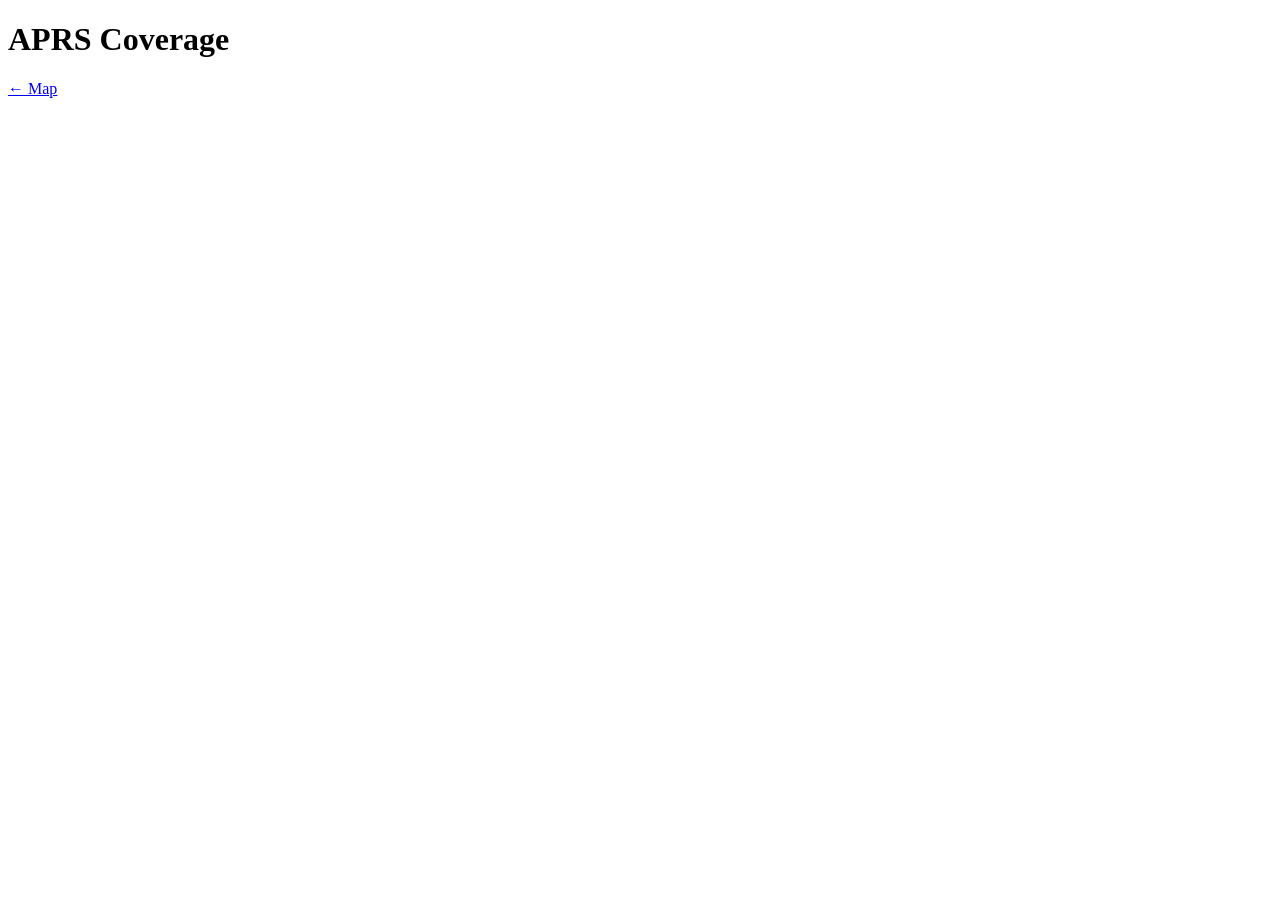
==== static/admin.html @ 84d8df62 "Admin: Feeds tab, shorter node-config and reject lists, 60 s node-config timeout - Move the APRS-IS " ====
<!doctype html>
<html lang="en">
<head>
  <meta charset="utf-8">
  <meta name="viewport" content="width=device-width, initial-scale=1">
  <meta name="robots" content="noindex">
  <title>APRS Coverage Account</title>
  <link rel="stylesheet" href="static/style.css">
</head>
<body>
<main class="admin">
  <header>
    <h1>APRS Coverage</h1>
    <span class="head-user"><a href="./">← Map</a> <span id="whoami" class="muted small"></span>
      <button id="logout" class="btn secondary" hidden>Log out</button></span>
  </header>

  <section id="login-card" class="card narrow" hidden>
    <h2>Log in</h2>
    <form id="login-form">
      <label class="field">Username <input type="text" id="username" autocomplete="username" autocapitalize="off"
        spellcheck="false" required></label>
      <label class="field">Password <input type="password" id="password" autocomplete="current-password" required></label>
      <button class="btn">Log in</button> <span id="login-err" class="error"></span>
    </form>
    <p class="muted">Run an igate, digipeater or tracker in the area? <a href="#join">Create an account</a>
      to add it to the map. An admin reviews each sign-up first.</p>
  </section>

  <section id="join-card" class="card" hidden>
    <h2>Create an account</h2>
    <p class="muted small">Tell us about yourself and the devices you run. Nothing appears on the map until an admin
      approves it. Meanwhile you can log in to check on it or fix anything.</p>
    <form id="join-form">
      <h3>You</h3>
      <div class="grid-form">
        <label class="field">Username <input type="text" id="j-username" autocomplete="username" autocapitalize="off"
          spellcheck="false" required minlength="3" maxlength="32" pattern="[A-Za-z0-9_.\-]+"
          title="3 to 32 letters, digits, dots, dashes or underscores"></label>
        <label class="field">Password (10+ characters) <input type="password" id="j-password" autocomplete="new-password"
          minlength="10" required></label>
        <label class="field">Your callsign <input type="text" id="j-callsign" autocapitalize="characters"
          spellcheck="false" maxlength="7" required placeholder="K7ABC (no SSID)"></label>
        <label class="field">Name <span class="muted small">(optional)</span>
          <input type="text" id="j-name" autocomplete="name" maxlength="80"></label>
        <label class="field">Email <span class="muted small">(optional)</span>
          <input type="email" id="j-email" autocomplete="email" maxlength="120"
            title="Only so the admin can reach you. Nothing is emailed."></label>
      </div>
      <label class="hp" aria-hidden="true">Website <input type="text" id="j-website" tabindex="-1" autocomplete="off"></label>
      <h3>Your devices</h3>
      <div id="j-devices"></div>
      <button type="button" class="btn secondary" id="j-add">Add another device</button>
      <div class="form-end"><button class="btn">Submit for approval</button> <span id="join-err" class="error"></span></div>
    </form>
    <p class="muted small">Already have an account? <a href="#login">Log in</a></p>
  </section>

  <div id="app" hidden>
    <p id="pending-banner" class="banner" hidden>Your account is waiting for an admin to approve it. Until then you
      can change or add devices on the My devices tab.</p>
    <nav class="tabs admin-tabs" role="tablist">
      <button class="tab" role="tab" data-tab="stations" data-for="admin">Stations</button>
      <button class="tab" role="tab" data-tab="feeds" data-for="admin">Feeds</button>
      <button class="tab" role="tab" data-tab="approvals" data-for="admin">Approvals <span id="appr-count" class="badge" hidden></span></button>
      <button class="tab" role="tab" data-tab="users" data-for="admin">Users</button>
      <button class="tab" role="tab" data-tab="mine" data-for="owner">My devices</button>
      <button class="tab" role="tab" data-tab="nodecfg" data-for="config">Node config</button>
      <button class="tab" role="tab" data-tab="logs" data-for="admin">Logs</button>
      <button class="tab" role="tab" data-tab="account">Account</button>
    </nav>

    <div data-pane="feeds" hidden>
    <section class="card">
      <h2>APRS-IS feed</h2>
      <dl class="kv" id="status"></dl>
    </section>

    <section class="card">
      <h2>Feed servers</h2>
      <form id="feeds-form">
        <h3>Coverage feed</h3>
        <div class="grid-form">
          <label class="field">Server <input type="text" id="f-server" autocomplete="off" spellcheck="false"></label>
          <label class="field">Port <input type="number" id="f-port" min="1" max="65535"></label>
        </div>
        <p class="muted small">Filtered APRS-IS port for your registered stations. Leave blank for the
          defaults from <code>.env</code>. If your igates connect to your own aprsc, point this at it too
          (its normal filtered port, usually 14580), so both feeds see the same packets.</p>
        <h3>Duplicates feed</h3>
        <label class="check"><input type="checkbox" id="f-dupe"> Connect to an aprsc duplicates feed</label>
        <div class="grid-form">
          <label class="field">Server <input type="text" id="f-dserver" autocomplete="off" spellcheck="false"
            placeholder="e.g. aprs.example.org"></label>
          <label class="field">Port <input type="number" id="f-dport" min="1" max="65535" placeholder="e.g. 14501"></label>
          <label class="field">Login <input type="text" id="f-dlogin" autocomplete="off" autocapitalize="characters"
            spellcheck="false" maxlength="9" placeholder="e.g. K7ABC-DF"></label>
        </div>
        <p class="muted small">APRS-IS passes on only the first copy of a packet. When several igates gate
          the same packet, aprsc drops the later copies, and its duplicates feed (a <code>dupefeed</code>
          listener in <code>aprsc.conf</code>) sends those copies out. With your igates connected to your own aprsc, this
          shows every igate and digi that heard a packet, not only the first one. Copies of one packet count
          once in packet totals, and once for each station that heard it. Read-only (passcode -1), no filter.
          Use a login different from the coverage feed's.</p>
        <button class="btn">Save and reconnect</button> <span id="feeds-msg"></span>
      </form>
    </section>

    <section class="card">
      <h2>Rejected packets (data quality)</h2>
      <p class="muted small">Packets from registered mobiles that were dropped: not over RF, ambiguous or bad positions, impossible jumps, duplicates. Shows the newest 10; rejects are kept for 2 days (all of them are on the Logs tab).</p>
      <div class="table-wrap"><table>
        <thead><tr><th>Time</th><th>Source</th><th>Reason</th><th>Raw</th></tr></thead>
        <tbody id="rejects"></tbody>
      </table></div>
    </section>
    </div>

    <div data-pane="stations" hidden>

    <section class="card">
      <h2 id="form-title">Register a station</h2>
      <form id="station-form">
        <input type="hidden" id="s-id">
        <div class="grid-form">
          <label class="field">Callsign <input type="text" id="s-callsign" required placeholder="K7ABC-9, K7ABC* or K7SWI:CAR01"></label>
          <label class="field">Type
            <select id="s-kind">
              <option value="mobile">Mobile</option>
              <option value="igate">Igate</option>
              <option value="digi">Digipeater</option>
              <option value="digi_igate">Digi + igate</option>
            </select>
          </label>
          <label class="field">Label <input type="text" id="s-label" placeholder="e.g. Shafer Butte"></label>
          <label class="field inline">Map color <input type="color" id="s-color" value="#2f81f7"></label>
          <label class="field infra-only">Latitude <input type="number" step="any" id="s-lat" placeholder="auto from beacon"></label>
          <label class="field infra-only">Longitude <input type="number" step="any" id="s-lon" placeholder="auto from beacon"></label>
          <label class="field">Owner <select id="s-owner"></select></label>
        </div>
        <label class="check"><input type="checkbox" id="s-usecolor"> Use a fixed color (otherwise one is assigned)</label>
        <label class="check"><input type="checkbox" id="s-active" checked> Active (included in the APRS-IS filter)</label>
        <label class="field">Notes <input type="text" id="s-notes"></label>
        <p class="muted small" id="kind-help"></p>
        <button class="btn" id="s-save">Add station</button>
        <button type="button" class="btn secondary" id="s-cancel" hidden>Cancel edit</button>
        <span id="form-msg"></span>
      </form>
    </section>

    <section class="card">
      <h2>Igates and digipeaters</h2>
      <div class="table-wrap"><table>
        <thead><tr><th>Callsign</th><th>Type</th><th>Label</th><th>Position</th><th>Own beacon</th><th>APRS-IS server</th><th>Gated to (7 days)</th><th>Active</th><th></th></tr></thead>
        <tbody id="stations-infra"></tbody>
      </table></div>
      <p class="muted small"><b>APRS-IS server</b>: the server named after <code>qAC</code> on the last beacon, status or
        telemetry packet the station sent over its own APRS-IS login. Your server's name comes from the duplicates
        feed's login reply. A station that only beacons over RF never shows one.</p>
      <p class="muted small"><b>APRS-IS</b>: copies on the main feed, where this igate was first to gate the packet.
        <b>Dupes</b>: copies on the duplicates feed, gated after another igate already had. An igate that never shows
        dupes while others do is probably connected to a different APRS-IS server than your aprsc.</p>
    </section>

    <section class="card">
      <h2>Mobiles</h2>
      <div class="table-wrap"><table>
        <thead><tr><th>Callsign</th><th>Label</th><th>Active</th><th></th></tr></thead>
        <tbody id="stations-mobile"></tbody>
      </table></div>
    </section>
    </div>

    <div data-pane="approvals" hidden>
    <section class="card">
      <h2>New accounts</h2>
      <div id="appr-users"></div>
    </section>
    <section class="card">
      <h2>New devices from approved users</h2>
      <div id="appr-devices"></div>
    </section>
    <section class="card">
      <h2>Rejected devices</h2>
      <p class="muted small">Their owners see the reason, and can fix and resubmit them, or delete them.</p>
      <div id="appr-rejected"></div>
    </section>
    <p id="appr-msg" aria-live="polite"></p>
    </div>

    <div data-pane="users" hidden>
    <section class="card" id="u-edit" hidden>
      <h2 id="u-title"></h2>
      <form id="u-form">
        <input type="hidden" id="u-id">
        <div class="grid-form">
          <label class="field">Callsign <input type="text" id="u-callsign" autocapitalize="characters" spellcheck="false"
            maxlength="7" placeholder="base callsign, no SSID"></label>
          <label class="field">Name <input type="text" id="u-name" maxlength="80"></label>
          <label class="field">Email <input type="email" id="u-email" maxlength="120"></label>
          <label class="field">Role
            <select id="u-role"><option value="node_owner">Node owner</option><option value="admin">Admin</option></select></label>
          <label class="field">Status
            <select id="u-status"><option value="pending">Pending</option><option value="active">Active</option>
              <option value="disabled">Disabled</option></select></label>
        </div>
        <label class="check"><input type="checkbox" id="u-config"> Remote config: may read and change settings on
          their own igates and digis over the air, sending from their own callsign</label>
        <button class="btn">Save</button>
        <button type="button" class="btn secondary" id="u-cancel">Close</button>
        <span id="u-msg"></span>
      </form>
      <form id="u-pw-form" class="grid-form">
        <label class="field">Set a new password <input type="password" id="u-pw" autocomplete="new-password"
          minlength="10" required placeholder="10+ characters"></label>
        <div class="field"><button class="btn secondary">Set password</button>
          <span class="muted small">Logs them out everywhere.</span> <span id="u-pw-msg"></span></div>
      </form>
    </section>
    <section class="card">
      <h2>Users</h2>
      <div class="table-wrap"><table>
        <thead><tr><th>User</th><th>Callsign</th><th>Role</th><th>Status</th><th>Remote config</th><th>Devices</th><th>Last login</th><th></th></tr></thead>
        <tbody id="users"></tbody>
      </table></div>
      <p class="muted small">Deleting a user also deletes their pending and rejected devices. Their approved devices
        stay on the map, managed by the admins. New sign-ups are approved or rejected on the Approvals tab.</p>
    </section>
    </div>

    <div data-pane="mine" hidden>
    <section class="card">
      <h2>My devices</h2>
      <div class="table-wrap"><table>
        <thead><tr><th>Callsign</th><th>Type</th><th>Label</th><th>Status</th><th>Last heard</th><th></th></tr></thead>
        <tbody id="my-devices"></tbody>
      </table></div>
      <p class="muted small">Once a device is approved, its callsign and type are fixed. To change them, add a new
        device and delete the old one. Deleting a device takes it off the map; the coverage it already recorded
        stays.</p>
    </section>
    <section class="card">
      <h2 id="my-form-title">Add a device</h2>
      <form id="my-form">
        <input type="hidden" id="my-id">
        <div id="my-fields"></div>
        <button class="btn" id="my-save">Submit for approval</button>
        <button type="button" class="btn secondary" id="my-cancel" hidden>Cancel edit</button>
        <span id="my-msg"></span>
      </form>
    </section>
    </div>

    <div data-pane="nodecfg" hidden>
    <section class="card">
      <h2>Remote config</h2>
      <div class="grid-form rc-sendas">
        <label class="field">Send as (your callsign)
          <input type="text" id="rc-call" autocomplete="off" autocapitalize="characters" spellcheck="false"
            maxlength="9" placeholder="e.g. K7ABC or K7ABC-CF"></label>
        <label class="field">APRS-IS passcode
          <input type="text" id="rc-pass" readonly tabindex="-1" placeholder="from callsign"></label>
      </div>
      <p class="muted small" id="rc-own-help" hidden></p>
      <p class="muted small">Commands are sent from this callsign, so use one you are licensed for. The
        passcode is calculated from it. Use an SSID that nothing else is logged in to APRS-IS with (not your
        igate's), or APRS-IS drops that station's connection while you send. Remembered in this browser only,
        never on the server.</p>
      <p id="rc-status"></p>
      <p class="muted small">Reads and changes settings on LoRa FieldOps igates and digis with APRS messages
        (CSR read, CSU unlock, CSW write), sent over a separate APRS-IS connection as that callsign; the
        coverage feed stays read-only. The connection closes after 5 minutes without a command. An igate gets them over
        its own APRS-IS connection. A digi gets them only if an igate with IS-to-RF downlink has heard it directly
        in the last 30 minutes. The node must have remote config turned on (serial <code>remotecfg on</code>), and
        writes need its unlock token. Each command can take up to 60 s, and only one runs at a time.</p>
      <div class="table-wrap"><table>
        <thead><tr><th>Node</th><th>Type</th><th>Role</th><th>Last read</th><th></th></tr></thead>
        <tbody id="rc-nodes"></tbody>
      </table></div>
    </section>

    <section class="card" id="rc-node" hidden>
      <div class="rc-head">
        <h2 id="rc-title"></h2>
        <button class="btn" id="rc-read">Read from node</button>
      </div>
      <p class="muted small" id="rc-read-at"></p>
      <form id="rc-form" autocomplete="off">
        <div class="table-wrap"><table class="rc-fields">
          <thead><tr><th>Setting</th><th>On node</th><th>New value</th></tr></thead>
          <tbody id="rc-fields"></tbody>
        </table></div>
        <p class="muted small">Changing the role or GPS source reboots the node about 5 s after it replies.
          Fixed latitude, longitude and elevation are accepted only when the GPS source is (or is being set to)
          Fixed position. Only changed settings are sent.</p>
        <div class="rc-unlock">
          <label class="field">Unlock token <input type="password" id="rc-token" autocomplete="off"
            placeholder="not stored"></label>
          <button type="button" class="btn secondary" id="rc-unlock">Unlock</button>
          <span id="rc-lock" class="muted small"></span>
        </div>
        <button class="btn" id="rc-write">Write changes</button>
        <button type="button" class="btn secondary" id="rc-reset">Reset form</button>
      </form>
      <p id="rc-msg" aria-live="polite"></p>
    </section>

    <section class="card">
      <div class="rc-head">
        <h2>Activity</h2>
        <button type="button" class="btn secondary" id="rc-log-clear">Clear</button>
      </div>
      <p class="muted small">Newest 10 commands and replies. Unlock tokens are not logged.
        <span id="rc-log-msg" aria-live="polite"></span></p>
      <div class="table-wrap"><table>
        <thead><tr><th>Time</th><th>Node</th><th>Sent</th><th>Result</th><th>Reply</th></tr></thead>
        <tbody id="rc-log"></tbody>
      </table></div>
    </section>
    </div>

    <div data-pane="logs" hidden>
    <section class="card">
      <div class="log-toolbar">
        <label>Log <select id="lg-source" aria-label="Log"></select></label>
        <input type="search" id="lg-q" placeholder="Filter lines (press / to focus)" aria-label="Filter lines"
          autocomplete="off" spellcheck="false">
        <label><input type="checkbox" id="lg-regex"> Regex</label>
        <label><input type="checkbox" id="lg-case"> Match case</label>
        <select id="lg-level" aria-label="Type"><option value="">All types</option></select>
      </div>
      <div class="log-toolbar">
        <button type="button" class="btn secondary" id="lg-live">Pause</button>
        <label><input type="checkbox" id="lg-follow" checked> Auto-scroll</label>
        <label><input type="checkbox" id="lg-wrap"> Wrap lines</label>
        <label><input type="checkbox" id="lg-utc"> UTC</label>
        <label>Keep
          <select id="lg-limit" aria-label="Lines to keep">
            <option value="500">500</option><option value="1000" selected>1,000</option>
            <option value="2000">2,000</option><option value="5000">5,000</option>
          </select> lines</label>
        <button type="button" class="btn secondary" id="lg-clear" title="Clear the view. New lines keep coming in.">Clear</button>
        <button type="button" class="btn secondary" id="lg-download" title="Download the lines that match the filter">Download</button>
        <span id="lg-count" class="muted small"></span>
      </div>
      <p class="muted small" id="lg-desc"></p>
      <div id="lg-view" class="log-view" role="log" aria-live="off" tabindex="0"></div>
      <p class="small error" id="lg-err"></p>
    </section>
    </div>

    <div data-pane="account" hidden>
    <section class="card">
      <h2>Account</h2>
      <form id="acct-form">
        <div class="grid-form">
          <label class="field">Username <input type="text" id="a-username" readonly></label>
          <label class="field">Callsign <input type="text" id="a-callsign" readonly title="Ask an admin to change it"></label>
          <label class="field">Name <input type="text" id="a-name" maxlength="80" autocomplete="name"></label>
          <label class="field">Email <input type="email" id="a-email" maxlength="120" autocomplete="email"></label>
        </div>
        <button class="btn">Save</button> <span id="acct-msg"></span>
      </form>
    </section>
    <section class="card">
      <h2>Change password</h2>
      <form id="pw-form" class="grid-form">
        <label class="field">Current <input type="password" id="pw-cur" autocomplete="current-password" required></label>
        <label class="field">New (10+ chars) <input type="password" id="pw-new" autocomplete="new-password" minlength="10" required></label>
        <div class="field"><button class="btn">Change</button> <span id="pw-msg"></span></div>
      </form>
    </section>
    <section class="card" id="withdraw-card" hidden>
      <h2>Withdraw sign-up</h2>
      <p class="muted small">Deletes your account and the devices you submitted.</p>
      <button class="btn danger" id="withdraw">Withdraw</button> <span id="withdraw-msg"></span>
    </section>
    </div>
  </div>
</main>

<template id="device-tpl">
  <fieldset class="device">
    <legend>Device <button type="button" class="linkbtn" data-remove>remove</button></legend>
    <div class="grid-form">
      <label class="field">Callsign <input type="text" data-f="callsign" required autocapitalize="characters"
        spellcheck="false" placeholder="K7ABC-10"></label>
      <label class="field">Type
        <select data-f="kind">
          <option value="igate">Igate</option>
          <option value="digi">Digipeater</option>
          <option value="digi_igate">Digi + igate</option>
          <option value="mobile">Mobile / tracker</option>
        </select>
      </label>
      <label class="field">Label <input type="text" data-f="label" maxlength="200" placeholder="e.g. Shafer Butte"></label>
      <label class="field inline">Map color <input type="color" data-f="color" value="#2f81f7"></label>
      <label class="field infra-only">Latitude <input type="number" step="any" min="-90" max="90" data-f="lat"
        placeholder="auto from beacon"></label>
      <label class="field infra-only">Longitude <input type="number" step="any" min="-180" max="180" data-f="lon"
        placeholder="auto from beacon"></label>
    </div>
    <label class="check"><input type="checkbox" data-f="usecolor"> Use a fixed color (otherwise one is assigned)</label>
    <label class="check"><input type="checkbox" data-f="active" checked> Active (on the map and in the APRS-IS filter)</label>
    <label class="field">Notes <span class="muted small">(antenna, height, anything the admin should know)</span>
      <input type="text" data-f="notes" maxlength="200"></label>
    <p class="muted small" data-help></p>
  </fieldset>
</template>
<script src="static/admin.js"></script>
</body>
</html>
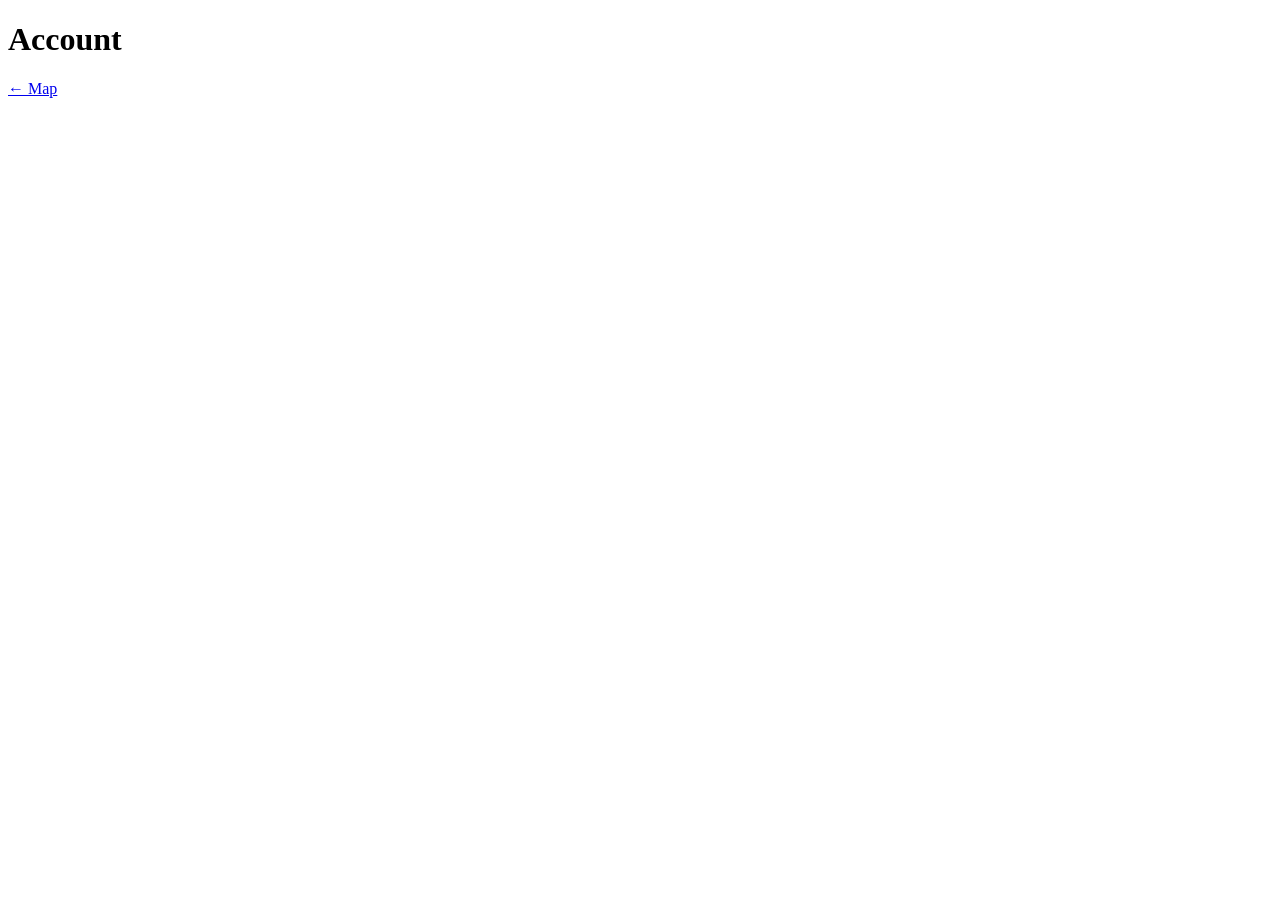
==== commit 188e37d4: "Design and accessibility pass Accessibility: - Tabs on the map and admin pages are wired as real tab" ====
--- a/static/admin.html
+++ b/static/admin.html
@@ -4,13 +4,13 @@
   <meta charset="utf-8">
   <meta name="viewport" content="width=device-width, initial-scale=1">
   <meta name="robots" content="noindex">
-  <title>APRS Coverage Account</title>
+  <title>Account · APRS Coverage</title>
   <link rel="stylesheet" href="static/style.css">
 </head>
 <body>
 <main class="admin">
   <header>
-    <h1>APRS Coverage</h1>
+    <h1>Account</h1>
     <span class="head-user"><a href="./">← Map</a> <span id="whoami" class="muted small"></span>
       <button id="logout" class="btn secondary" hidden>Log out</button></span>
   </header>
@@ -21,7 +21,7 @@
       <label class="field">Username <input type="text" id="username" autocomplete="username" autocapitalize="off"
         spellcheck="false" required></label>
       <label class="field">Password <input type="password" id="password" autocomplete="current-password" required></label>
-      <button class="btn">Log in</button> <span id="login-err" class="error"></span>
+      <button class="btn">Log in</button> <span id="login-err" aria-live="polite" class="error"></span>
     </form>
     <p class="muted">Run an igate, digipeater or tracker in the area? <a href="#join">Create an account</a>
       to add it to the map. An admin reviews each sign-up first.</p>
@@ -51,7 +51,7 @@
       <h3>Your devices</h3>
       <div id="j-devices"></div>
       <button type="button" class="btn secondary" id="j-add">Add another device</button>
-      <div class="form-end"><button class="btn">Submit for approval</button> <span id="join-err" class="error"></span></div>
+      <div class="form-end"><button class="btn">Submit for approval</button> <span id="join-err" aria-live="polite" class="error"></span></div>
     </form>
     <p class="muted small">Already have an account? <a href="#login">Log in</a></p>
   </section>
@@ -102,7 +102,7 @@
           shows every igate and digi that heard a packet, not only the first one. Copies of one packet count
           once in packet totals, and once for each station that heard it. Read-only (passcode -1), no filter.
           Use a login different from the coverage feed's.</p>
-        <button class="btn">Save and reconnect</button> <span id="feeds-msg"></span>
+        <button class="btn">Save and reconnect</button> <span id="feeds-msg" aria-live="polite"></span>
       </form>
     </section>
 
@@ -132,6 +132,7 @@
               <option value="digi_igate">Digi + igate</option>
             </select>
           </label>
+          <label class="field">Hardware <select id="s-hardware" data-hw></select></label>
           <label class="field">Label <input type="text" id="s-label" placeholder="e.g. Shafer Butte"></label>
           <label class="field inline">Map color <input type="color" id="s-color" value="#2f81f7"></label>
           <label class="field infra-only">Latitude <input type="number" step="any" id="s-lat" placeholder="auto from beacon"></label>
@@ -144,14 +145,14 @@
         <p class="muted small" id="kind-help"></p>
         <button class="btn" id="s-save">Add station</button>
         <button type="button" class="btn secondary" id="s-cancel" hidden>Cancel edit</button>
-        <span id="form-msg"></span>
+        <span id="form-msg" aria-live="polite"></span>
       </form>
     </section>
 
     <section class="card">
       <h2>Igates and digipeaters</h2>
       <div class="table-wrap"><table>
-        <thead><tr><th>Callsign</th><th>Type</th><th>Label</th><th>Position</th><th>Own beacon</th><th>APRS-IS server</th><th>Gated to (7 days)</th><th>Active</th><th></th></tr></thead>
+        <thead><tr><th>Callsign</th><th>Type</th><th>Hardware</th><th>Label</th><th>Position</th><th>Own beacon</th><th>APRS-IS server</th><th>Gated to (7 days)</th><th>Active</th><th></th></tr></thead>
         <tbody id="stations-infra"></tbody>
       </table></div>
       <p class="muted small"><b>APRS-IS server</b>: the server named after <code>qAC</code> on the last beacon, status or
@@ -165,7 +166,7 @@
     <section class="card">
       <h2>Mobiles</h2>
       <div class="table-wrap"><table>
-        <thead><tr><th>Callsign</th><th>Label</th><th>Active</th><th></th></tr></thead>
+        <thead><tr><th>Callsign</th><th>Hardware</th><th>Label</th><th>Active</th><th></th></tr></thead>
         <tbody id="stations-mobile"></tbody>
       </table></div>
     </section>
@@ -208,13 +209,13 @@
           their own igates and digis over the air, sending from their own callsign</label>
         <button class="btn">Save</button>
         <button type="button" class="btn secondary" id="u-cancel">Close</button>
-        <span id="u-msg"></span>
+        <span id="u-msg" aria-live="polite"></span>
       </form>
       <form id="u-pw-form" class="grid-form">
         <label class="field">Set a new password <input type="password" id="u-pw" autocomplete="new-password"
           minlength="10" required placeholder="10+ characters"></label>
         <div class="field"><button class="btn secondary">Set password</button>
-          <span class="muted small">Logs them out everywhere.</span> <span id="u-pw-msg"></span></div>
+          <span class="muted small">Logs them out everywhere.</span> <span id="u-pw-msg" aria-live="polite"></span></div>
       </form>
     </section>
     <section class="card">
@@ -232,7 +233,7 @@
     <section class="card">
       <h2>My devices</h2>
       <div class="table-wrap"><table>
-        <thead><tr><th>Callsign</th><th>Type</th><th>Label</th><th>Status</th><th>Last heard</th><th></th></tr></thead>
+        <thead><tr><th>Callsign</th><th>Type</th><th>Hardware</th><th>Label</th><th>Status</th><th>Last heard</th><th></th></tr></thead>
         <tbody id="my-devices"></tbody>
       </table></div>
       <p class="muted small">Once a device is approved, its callsign and type are fixed. To change them, add a new
@@ -246,7 +247,7 @@
         <div id="my-fields"></div>
         <button class="btn" id="my-save">Submit for approval</button>
         <button type="button" class="btn secondary" id="my-cancel" hidden>Cancel edit</button>
-        <span id="my-msg"></span>
+        <span id="my-msg" aria-live="polite"></span>
       </form>
     </section>
     </div>
@@ -345,7 +346,7 @@
       </div>
       <p class="muted small" id="lg-desc"></p>
       <div id="lg-view" class="log-view" role="log" aria-live="off" tabindex="0"></div>
-      <p class="small error" id="lg-err"></p>
+      <p class="small error" id="lg-err" aria-live="polite"></p>
     </section>
     </div>
 
@@ -359,7 +360,7 @@
           <label class="field">Name <input type="text" id="a-name" maxlength="80" autocomplete="name"></label>
           <label class="field">Email <input type="email" id="a-email" maxlength="120" autocomplete="email"></label>
         </div>
-        <button class="btn">Save</button> <span id="acct-msg"></span>
+        <button class="btn">Save</button> <span id="acct-msg" aria-live="polite"></span>
       </form>
     </section>
     <section class="card">
@@ -367,13 +368,29 @@
       <form id="pw-form" class="grid-form">
         <label class="field">Current <input type="password" id="pw-cur" autocomplete="current-password" required></label>
         <label class="field">New (10+ chars) <input type="password" id="pw-new" autocomplete="new-password" minlength="10" required></label>
-        <div class="field"><button class="btn">Change</button> <span id="pw-msg"></span></div>
-      </form>
+        <div class="field"><button class="btn">Change</button> <span id="pw-msg" aria-live="polite"></span></div>
+      </form>
+    </section>
+    <section class="card" id="keys-card" hidden>
+      <h2>Upload keys</h2>
+      <p class="muted small">Optional. An app connected to your tracker (for example the LoRa FieldOps config app)
+        can upload what the tracker sent and heard, so <a href="compare">comparisons</a> show exact counts instead
+        of estimates. Give the app a key; it can upload for your approved devices only. A key is shown once.</p>
+      <table class="keys"><thead><tr><th>Name</th><th>Key</th><th>Created</th><th>Last used</th><th></th></tr></thead>
+        <tbody id="keys-body"></tbody></table>
+      <form id="key-form" class="inline-form">
+        <input type="text" id="key-name" maxlength="60" placeholder="Name, e.g. Pixel phone">
+        <button class="btn">New key</button> <span id="key-msg" aria-live="polite"></span>
+      </form>
+      <div id="key-new" class="key-new" hidden>
+        <p class="small">Copy this key into the app now. It won't be shown again.</p>
+        <code id="key-value"></code> <button type="button" class="btn secondary" id="key-copy">Copy</button>
+      </div>
     </section>
     <section class="card" id="withdraw-card" hidden>
       <h2>Withdraw sign-up</h2>
       <p class="muted small">Deletes your account and the devices you submitted.</p>
-      <button class="btn danger" id="withdraw">Withdraw</button> <span id="withdraw-msg"></span>
+      <button class="btn danger" id="withdraw">Withdraw</button> <span id="withdraw-msg" aria-live="polite"></span>
     </section>
     </div>
   </div>
@@ -393,6 +410,7 @@
           <option value="mobile">Mobile / tracker</option>
         </select>
       </label>
+      <label class="field">Hardware <select data-f="hardware" data-hw></select></label>
       <label class="field">Label <input type="text" data-f="label" maxlength="200" placeholder="e.g. Shafer Butte"></label>
       <label class="field inline">Map color <input type="color" data-f="color" value="#2f81f7"></label>
       <label class="field infra-only">Latitude <input type="number" step="any" min="-90" max="90" data-f="lat"
